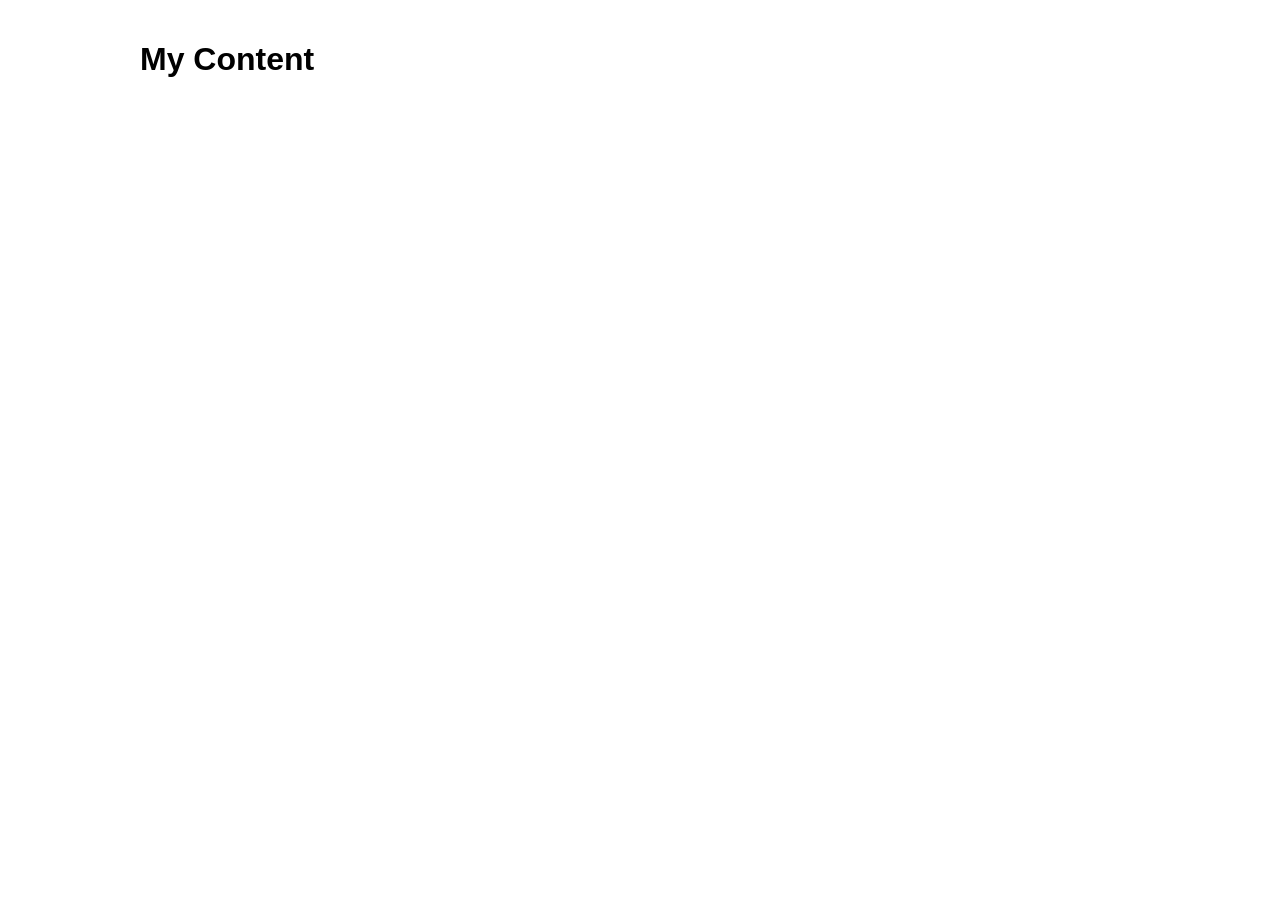
==== index.html @ 564acd8c "Update index.html" ====
<!DOCTYPE html>
<html>
<head>
<meta charset="utf-8">
<title>My CMS</title>
<style>
body{
    font-family:Arial;
    max-width:1000px;
    margin:auto;
    padding:20px;
}
.card{
    border:1px solid #ddd;
    border-radius:10px;
    padding:15px;
    margin-bottom:20px;
}
img{
    width:100%;
    border-radius:10px;
}
iframe{
    width:100%;
    height:500px;
}
</style>
</head>
<body>
<h1>My Content</h1>
<div id="app"></div>
<script>
const API = "https://script.google.com/macros/s/AKfycbyhnsI16x9MLhiYHTcUe_Z_-aeC4F1h2KqLdzOHnc6V7dmSTzX7XPIQpnRy0TlR1DTe/exec";
fetch(API)
.then(res => res.json())
.then(data => {
    let html = "";
    data.reverse().forEach(item => {
        html += `<div class="card">`;
        html += `<h2>${item.title}</h2>`;
        html += `<small>${item.date}</small>`;
        if(item.type === "text"){
            html += `<p>${item.content}</p>`;
        }
        if(item.type === "image"){
            html += `<img src="${item.media}"><p>${item.content}</p>`;
        }
        if(item.type === "video"){
            html += `<video width="500" height="300" controls><source src="${item.media}" type="video/mp4">^_^</video>`;
        }
        if(item.type === "link"){
            html += `&nbsp;<a href="${item.link}"target="_blank">Open link</a>`;
        }
        // html += `<p><a href="detail.html?id=${item.id}">Xem chi tiết</a></p>`;
        html += `</div>`;
    });
    document.getElementById("app").innerHTML = html;
});
</script>
</body>
</html>
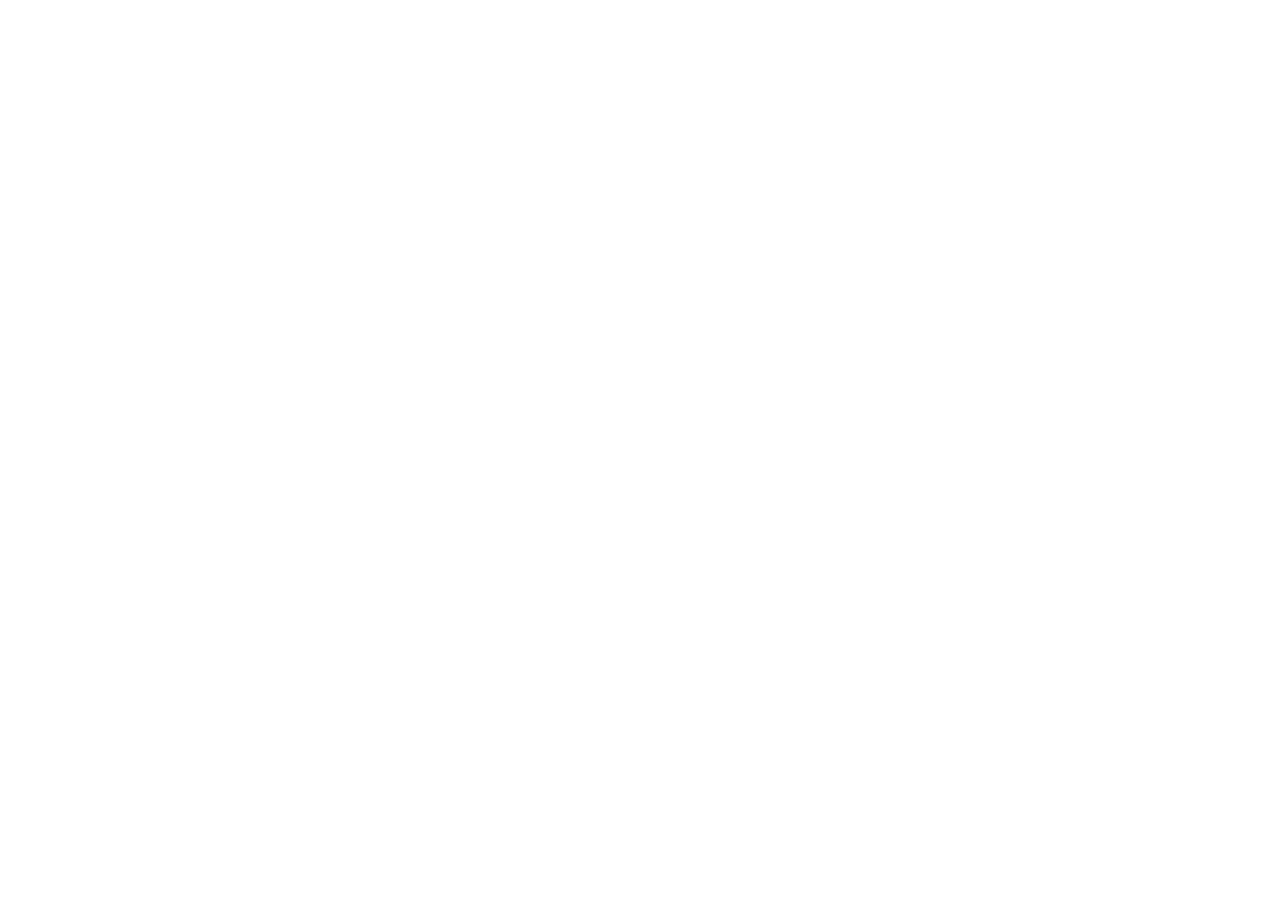
==== commit afe41bd0: "Enhance index.html with header and footer Added header and footer sections to the HTML structure." ====
--- a/index.html
+++ b/index.html
@@ -27,8 +27,9 @@
 </style>
 </head>
 <body>
-<h1>My Content</h1>
+<div id="header"></div>
 <div id="app"></div>
+<div id="footer"></div>
 <script>
 const API = "https://script.google.com/macros/s/AKfycbyhnsI16x9MLhiYHTcUe_Z_-aeC4F1h2KqLdzOHnc6V7dmSTzX7XPIQpnRy0TlR1DTe/exec";
 fetch(API)
@@ -43,13 +44,15 @@
             html += `<p>${item.content}</p>`;
         }
         if(item.type === "image"){
-            html += `<img src="${item.media}"><p>${item.content}</p>`;
+            html += `<p><img src="${item.media}"></p>
+                     <p>${item.content}</p>`;
         }
         if(item.type === "video"){
-            html += `<video width="500" height="300" controls><source src="${item.media}" type="video/mp4">^_^</video>`;
+            html += `<p><video width="500" height="300" controls>
+                     <source src="${item.media}" type="video/mp4">^_^</video></p>`;
         }
         if(item.type === "link"){
-            html += `&nbsp;<a href="${item.link}"target="_blank">Open link</a>`;
+            html += `<p><a href="${item.link}"target="_blank">Open link</a></p>`;
         }
         // html += `<p><a href="detail.html?id=${item.id}">Xem chi tiết</a></p>`;
         html += `</div>`;
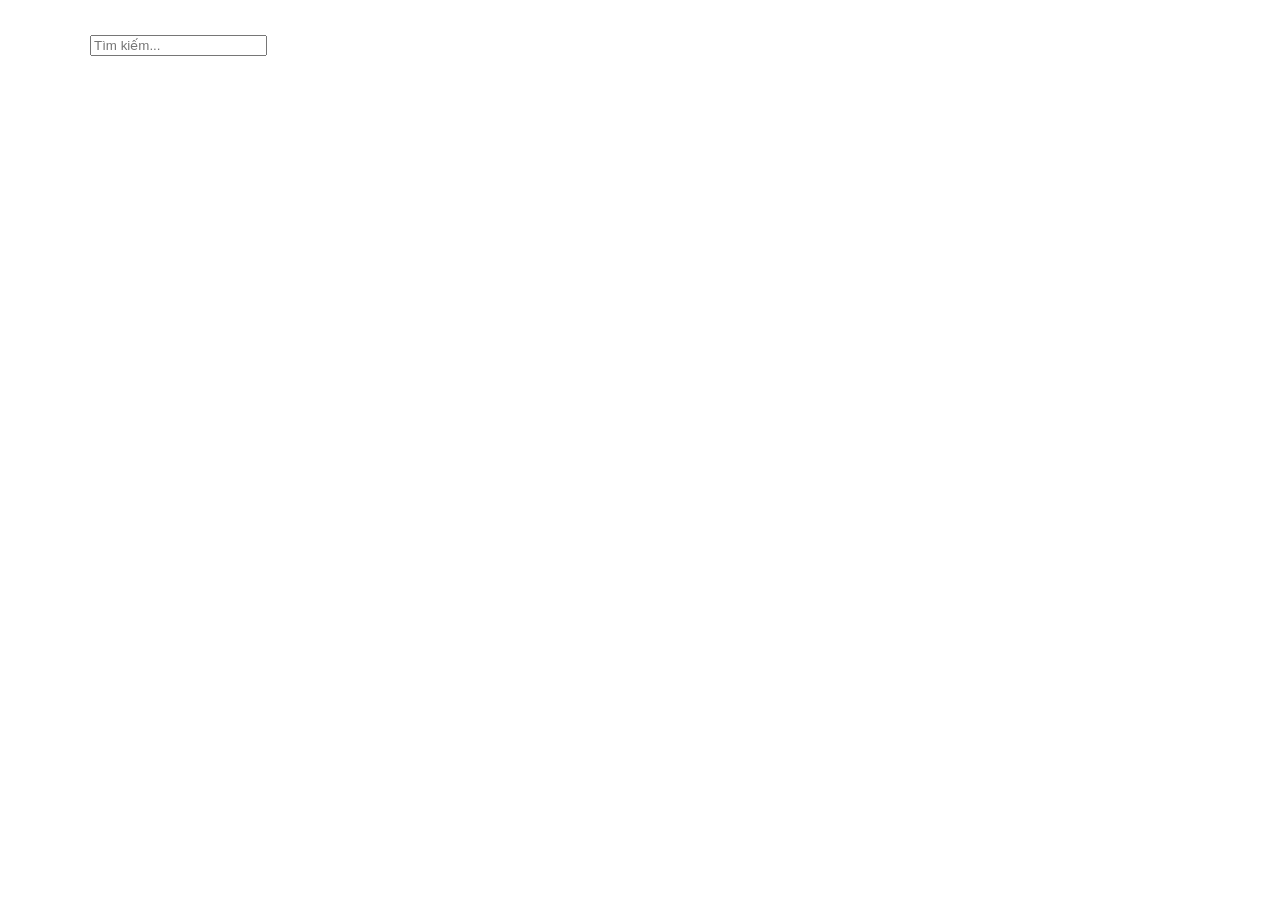
==== commit dcdd92e8: "Add files via upload" ====
--- a/index.html
+++ b/index.html
@@ -1,64 +1,23 @@
-<!DOCTYPE html>
-<html>
-<head>
-<meta charset="utf-8">
-<title>My CMS</title>
-<style>
-body{
-    font-family:Arial;
-    max-width:1000px;
-    margin:auto;
-    padding:20px;
-}
-.card{
-    border:1px solid #ddd;
-    border-radius:10px;
-    padding:15px;
-    margin-bottom:20px;
-}
-img{
-    width:100%;
-    border-radius:10px;
-}
-iframe{
-    width:100%;
-    height:500px;
-}
-</style>
-</head>
-<body>
-<div id="header"></div>
-<div id="app"></div>
-<div id="footer"></div>
-<script>
-const API = "https://script.google.com/macros/s/AKfycbyhnsI16x9MLhiYHTcUe_Z_-aeC4F1h2KqLdzOHnc6V7dmSTzX7XPIQpnRy0TlR1DTe/exec";
-fetch(API)
-.then(res => res.json())
-.then(data => {
-    let html = "";
-    data.reverse().forEach(item => {
-        html += `<div class="card">`;
-        html += `<h2>${item.title}</h2>`;
-        html += `<small>${item.date}</small>`;
-        if(item.type === "text"){
-            html += `<p>${item.content}</p>`;
-        }
-        if(item.type === "image"){
-            html += `<p><img src="${item.media}"></p>
-                     <p>${item.content}</p>`;
-        }
-        if(item.type === "video"){
-            html += `<p><video width="500" height="300" controls>
-                     <source src="${item.media}" type="video/mp4">^_^</video></p>`;
-        }
-        if(item.type === "link"){
-            html += `<p><a href="${item.link}"target="_blank">Open link</a></p>`;
-        }
-        // html += `<p><a href="detail.html?id=${item.id}">Xem chi tiết</a></p>`;
-        html += `</div>`;
-    });
-    document.getElementById("app").innerHTML = html;
-});
-</script>
-</body>
-</html>
+<!DOCTYPE html>
+<html lang="vi">
+<head>
+<meta charset="utf-8">
+<meta name="viewport" content="width=device-width,initial-scale=1">
+<title>Personal CMS</title>
+<link rel="stylesheet" href="style.css">
+</head>
+<body>
+<header id="header"></header>
+
+<div class="toolbar">
+  <input id="searchBox" placeholder="Tìm kiếm...">
+  <div id="categories"></div>
+</div>
+
+<main id="app"></main>
+
+<footer id="footer"></footer>
+
+<script src="app.js"></script>
+</body>
+</html>
--- a/style.css
+++ b/style.css
@@ -0,0 +1,11 @@
+
+body{font-family:Arial,sans-serif;max-width:1100px;margin:auto;padding:20px}
+.header,.footer{text-align:center}
+.logo{max-height:120px}
+.card{border:1px solid #ddd;border-radius:10px;padding:15px;margin:15px 0}
+.thumb{max-width:100%}
+.toolbar{margin:15px 0}
+button{margin:2px;padding:8px 12px}
+.gallery img{max-width:100%;margin:5px 0}
+iframe{width:100%;height:600px}
+audio,video{width:100%}
